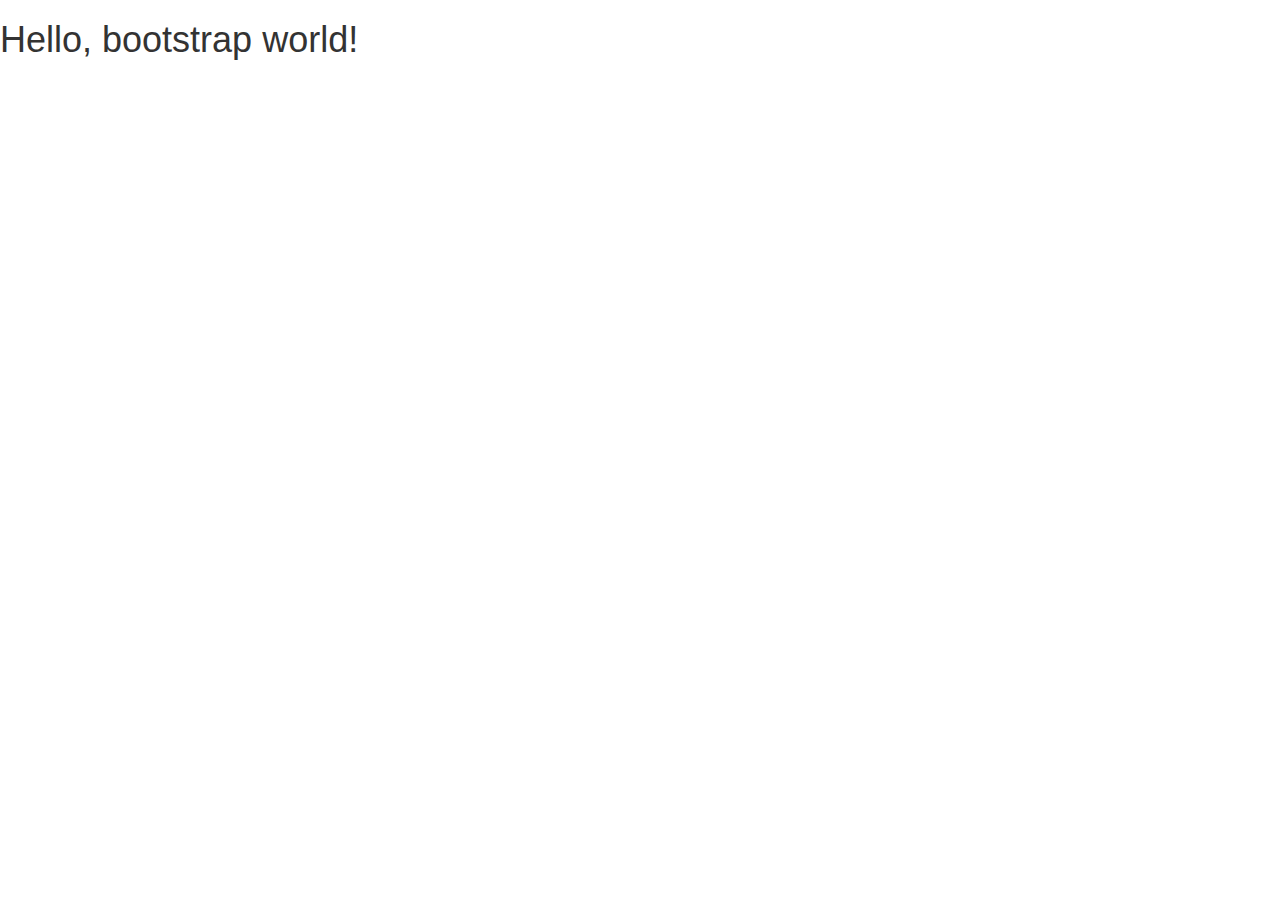
==== src/main/webapp/index.html @ e5197041 "Added bootstrap and simple landing page" ====
<!DOCTYPE html PUBLIC "-//W3C//DTD HTML 4.01 Transitional//EN" "http://www.w3.org/TR/html4/loose.dtd">

<html lang="en">
  <head>
    <meta charset="utf-8">
    <meta http-equiv="X-UA-Compatible" content="IE=edge">
    <meta name="viewport" content="width=device-width, initial-scale=1">
    <title>Bootstrap 101 Template</title>

    <!-- Bootstrap -->
    <link href="libs/bootstrap-3.1.1-dist/css/bootstrap.min.css" rel="stylesheet">

    <!-- HTML5 Shim and Respond.js IE8 support of HTML5 elements and media queries -->
    <!-- WARNING: Respond.js doesn't work if you view the page via file:// -->
    <!--[if lt IE 9]>
      <script src="https://oss.maxcdn.com/libs/html5shiv/3.7.0/html5shiv.js"></script>
      <script src="https://oss.maxcdn.com/libs/respond.js/1.4.2/respond.min.js"></script>
    <![endif]-->
  </head>
  <body>
    <h1>Hello, bootstrap world!</h1>

    <!-- jQuery (necessary for Bootstrap's JavaScript plugins) -->
    <script src="https://ajax.googleapis.com/ajax/libs/jquery/1.11.0/jquery.min.js"></script>
    <!-- Include all compiled plugins (below), or include individual files as needed -->
    <script src="libs/bootstrap-3.1.1-dist/js/bootstrap.min.js"></script>
  </body>
</html>
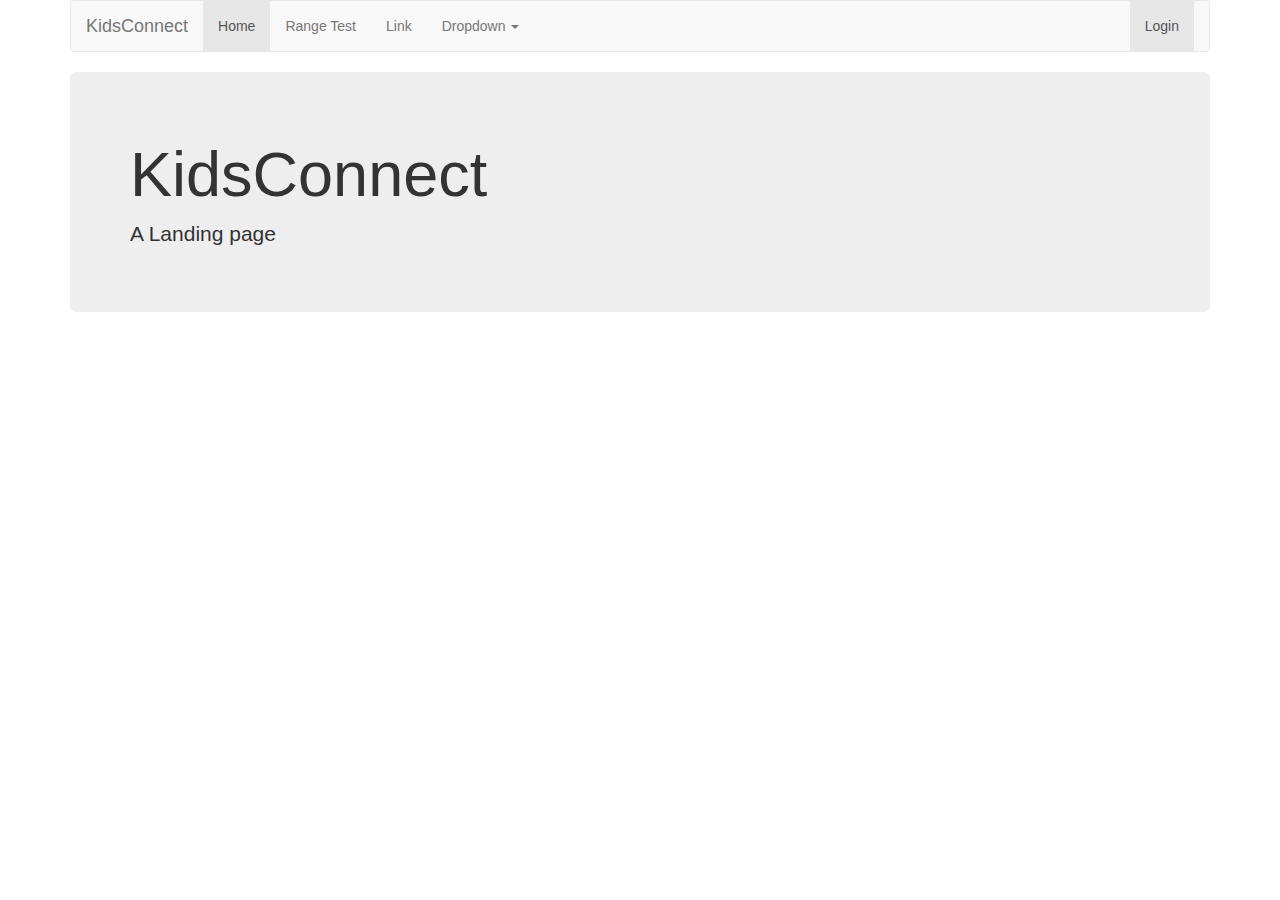
==== commit c50703e7: "Add mobile site pages" ====
--- a/src/main/webapp/index.html
+++ b/src/main/webapp/index.html
@@ -5,10 +5,16 @@
     <meta charset="utf-8">
     <meta http-equiv="X-UA-Compatible" content="IE=edge">
     <meta name="viewport" content="width=device-width, initial-scale=1">
-    <title>Bootstrap 101 Template</title>
+    <meta name="description" content="">
+    <meta name="author" content="">
+    <link rel="shortcut icon" href="../../assets/ico/favicon.ico">
+    <title>KidsConnect</title>
 
     <!-- Bootstrap -->
     <link href="libs/bootstrap-3.1.1-dist/css/bootstrap.min.css" rel="stylesheet">
+
+    <!-- Custom styles for this template -->
+    <link href="navbar.css" rel="stylesheet">
 
     <!-- HTML5 Shim and Respond.js IE8 support of HTML5 elements and media queries -->
     <!-- WARNING: Respond.js doesn't work if you view the page via file:// -->
@@ -17,12 +23,65 @@
       <script src="https://oss.maxcdn.com/libs/respond.js/1.4.2/respond.min.js"></script>
     <![endif]-->
   </head>
+
   <body>
-    <h1>Hello, bootstrap world!</h1>
 
-    <!-- jQuery (necessary for Bootstrap's JavaScript plugins) -->
+    <div class="container">
+
+      <!-- Static navbar -->
+      <div class="navbar navbar-default" role="navigation">
+        <div class="container-fluid">
+          <div class="navbar-header">
+            <button type="button" class="navbar-toggle" data-toggle="collapse" data-target=".navbar-collapse">
+              <span class="sr-only">Toggle navigation</span>
+              <span class="icon-bar"></span>
+              <span class="icon-bar"></span>
+              <span class="icon-bar"></span>
+            </button>
+            <a class="navbar-brand" href="#">KidsConnect</a>
+          </div>
+          <div class="navbar-collapse collapse">
+            <ul class="nav navbar-nav">
+              <li class="active"><a href="#">Home</a></li>
+              <li><a href="#">Range Test</a></li>
+              <li><a href="#">Link</a></li>
+              <li class="dropdown">
+                <a href="#" class="dropdown-toggle" data-toggle="dropdown">Dropdown <b class="caret"></b></a>
+                <ul class="dropdown-menu">
+                  <li><a href="#">Action</a></li>
+                  <li><a href="#">Another action</a></li>
+                  <li><a href="#">Something else here</a></li>
+                  <li class="divider"></li>
+                  <li class="dropdown-header">Nav header</li>
+                  <li><a href="#">Separated link</a></li>
+                  <li><a href="#">One more separated link</a></li>
+                </ul>
+              </li>
+            </ul>
+            <ul class="nav navbar-nav navbar-right">
+              <li class="active"><a href="./">Login</a></li>
+          
+            </ul>
+          </div><!--/.nav-collapse -->
+        </div><!--/.container-fluid -->
+      </div>
+
+      <!-- Main component for a primary marketing message or call to action -->
+      <div class="jumbotron">
+        <h1>KidsConnect</h1>
+        <p>A Landing page</p>
+        <!-- <p>
+          <a class="btn btn-lg btn-primary" href="../../components/#navbar" role="button">View navbar docs &raquo;</a>
+        </p> -->
+      </div>
+
+    </div> <!-- /container -->
+
+
+    <!-- Bootstrap core JavaScript
+    ================================================== -->
+    <!-- Placed at the end of the document so the pages load faster -->
     <script src="https://ajax.googleapis.com/ajax/libs/jquery/1.11.0/jquery.min.js"></script>
-    <!-- Include all compiled plugins (below), or include individual files as needed -->
     <script src="libs/bootstrap-3.1.1-dist/js/bootstrap.min.js"></script>
   </body>
-</html>+</html>
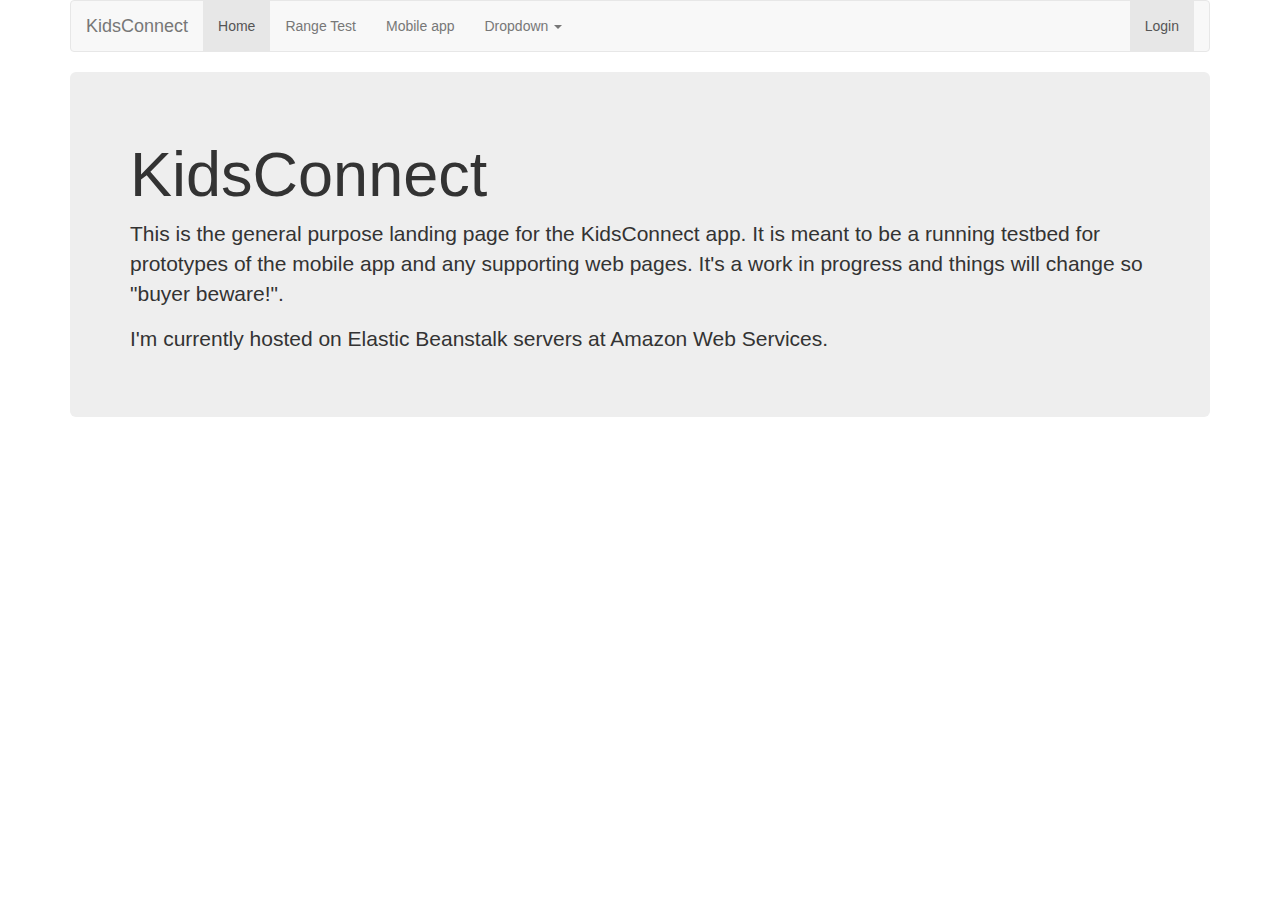
==== commit 7d7a9f4a: "Tidying map page and adding crappy image" ====
--- a/src/main/webapp/index.html
+++ b/src/main/webapp/index.html
@@ -44,7 +44,7 @@
             <ul class="nav navbar-nav">
               <li class="active"><a href="#">Home</a></li>
               <li><a href="#">Range Test</a></li>
-              <li><a href="#">Link</a></li>
+              <li><a href="Search/mapPage.html">Mobile app</a></li>
               <li class="dropdown">
                 <a href="#" class="dropdown-toggle" data-toggle="dropdown">Dropdown <b class="caret"></b></a>
                 <ul class="dropdown-menu">
@@ -69,7 +69,9 @@
       <!-- Main component for a primary marketing message or call to action -->
       <div class="jumbotron">
         <h1>KidsConnect</h1>
-        <p>A Landing page</p>
+        <p>This is the general purpose landing page for the KidsConnect app.  It is meant to be a running testbed for prototypes of the mobile app
+        and any supporting web pages.  It's a work in progress and things will change so "buyer beware!".  </p>
+        <p>I'm currently hosted on Elastic Beanstalk servers at Amazon Web Services. </p>
         <!-- <p>
           <a class="btn btn-lg btn-primary" href="../../components/#navbar" role="button">View navbar docs &raquo;</a>
         </p> -->
